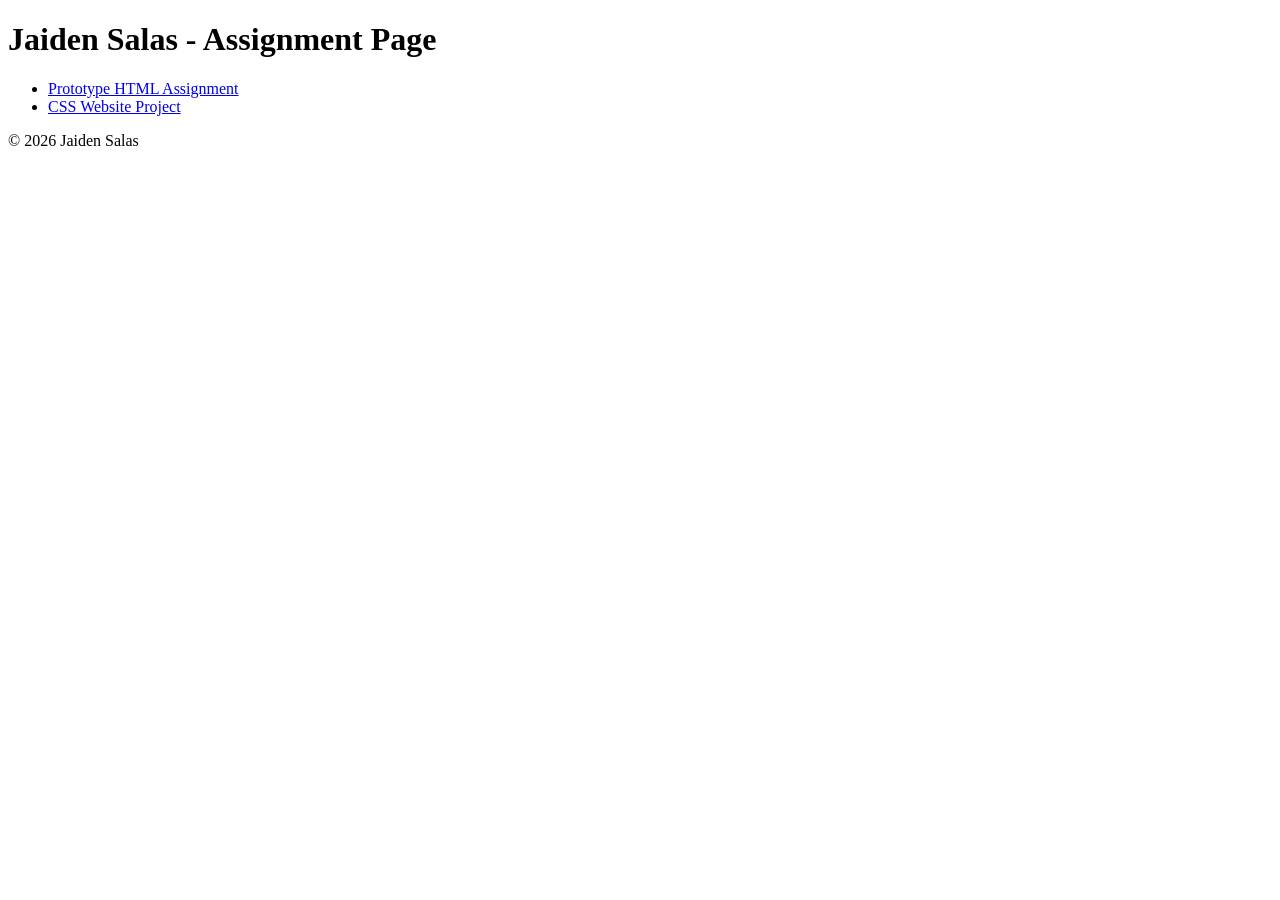
==== index.html @ cec48138 "Update header text for assignment page" ====
<!DOCTYPE html>
<html lang="en">
<head>
  <meta charset="UTF-8">
  <meta name="viewport" content="width=device-width, initial-scale=1.0">
  <title>Web Design and Development Assignment Page</title>
</head>
<body>
  <h1>Jaiden Salas - Assignment Page</h1>
  <nav>
    <ul>
      <li><a href="prototype/index.html">Prototype HTML Assignment</a></li>
      <li><a href="css-demo/index.html">CSS Website Project</a></li>
    </ul>
  </nav>
      </article>
    </div>
  </aside>
  <footer class="primary">
    <p>&copy; 2026 Jaiden Salas</p>
  </footer>
</body>
</html>
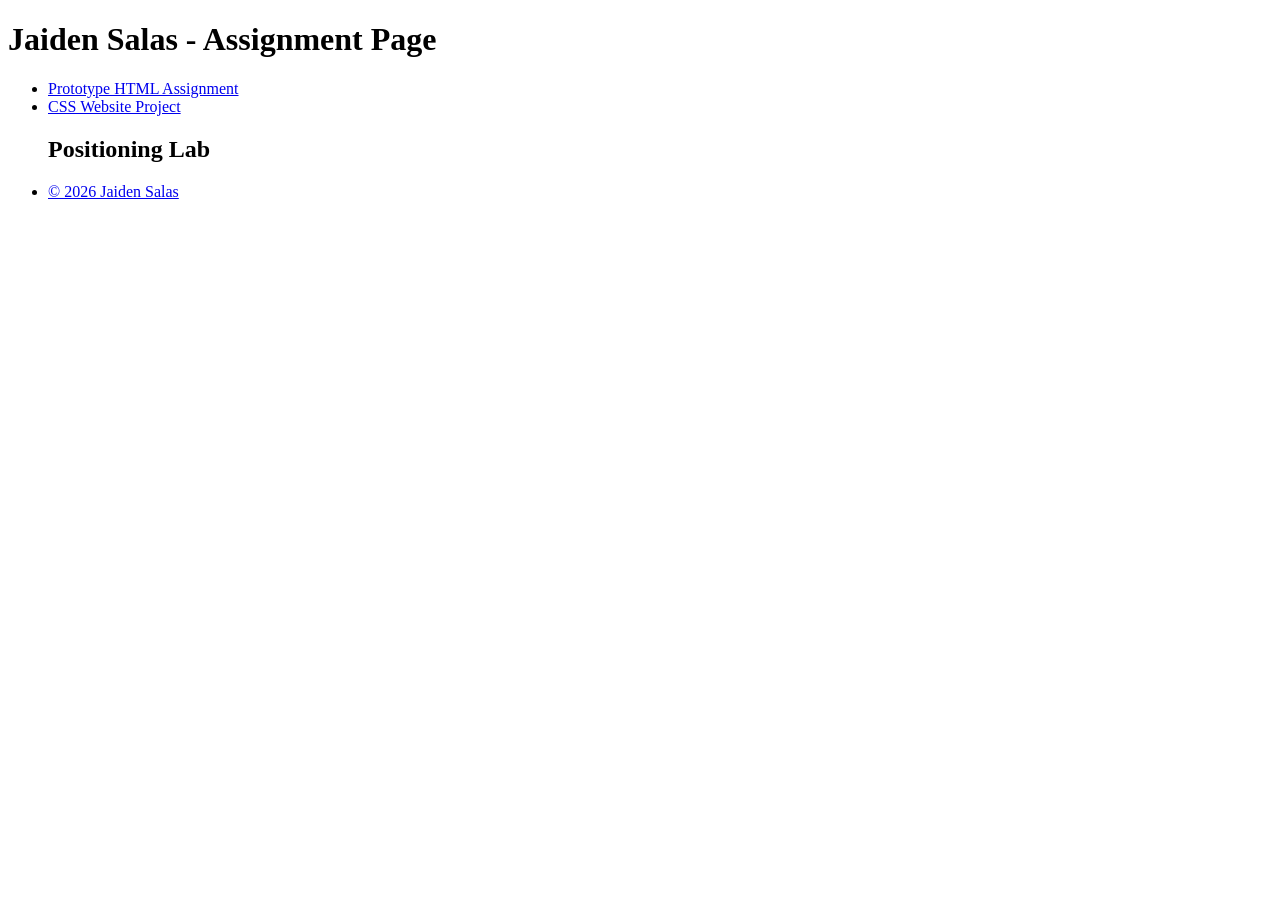
==== commit 60bef7e0: "Fix HTML structure in index.html" ====
--- a/index.html
+++ b/index.html
@@ -11,6 +11,8 @@
     <ul>
       <li><a href="prototype/index.html">Prototype HTML Assignment</a></li>
       <li><a href="css-demo/index.html">CSS Website Project</a></li>
+      <h1> Positioning Lab</h1>
+      <li><a href="positioning></a></li>
     </ul>
   </nav>
       </article>
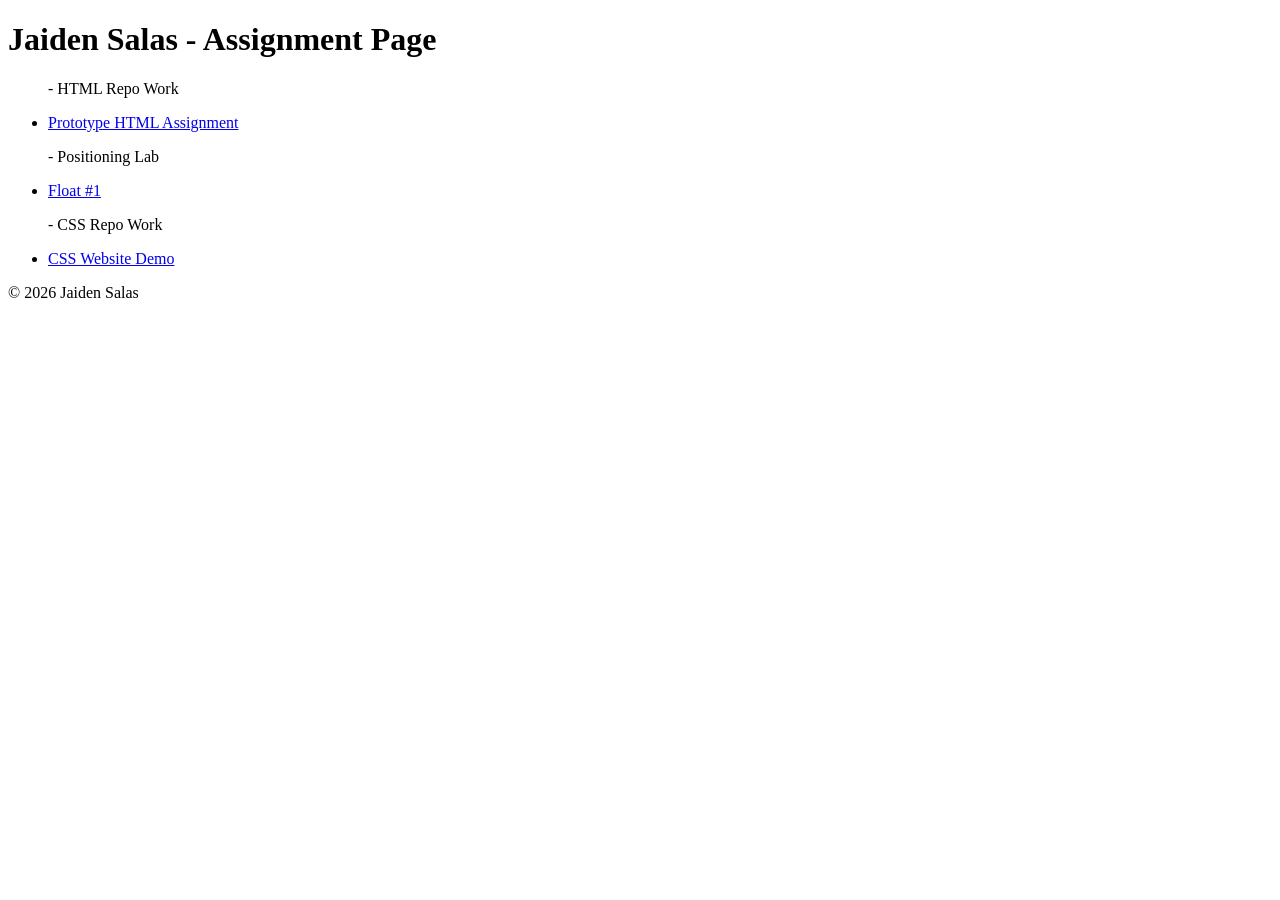
==== commit cc8af4b0: "Update navigation links and add section headers" ====
--- a/index.html
+++ b/index.html
@@ -9,10 +9,12 @@
   <h1>Jaiden Salas - Assignment Page</h1>
   <nav>
     <ul>
+      <p> - HTML Repo Work</p> 
       <li><a href="prototype/index.html">Prototype HTML Assignment</a></li>
-      <li><a href="css-demo/index.html">CSS Website Project</a></li>
-      <h1> Positioning Lab</h1>
-      <li><a href="positioning></a></li>
+      <p> - Positioning Lab</p>
+      <li><a href="positioning-lab/float.1html">Float #1</a></li>
+      <p> - CSS Repo Work
+      <li><a href="css-demo/index.html">CSS Website Demo</a></li>
     </ul>
   </nav>
       </article>
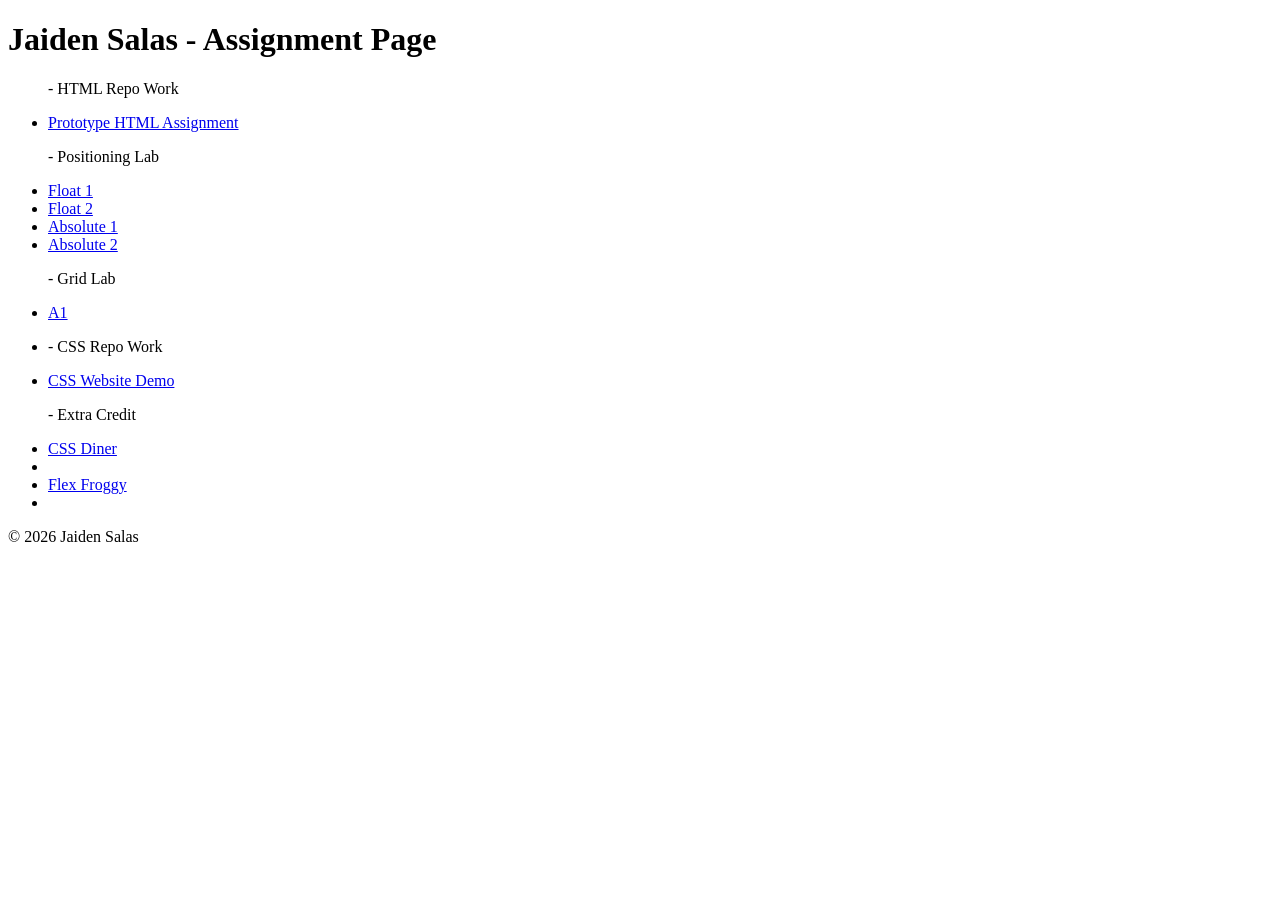
==== commit d7706160: "Add additional links and structure to index.html" ====
--- a/index.html
+++ b/index.html
@@ -12,9 +12,17 @@
       <p> - HTML Repo Work</p> 
       <li><a href="prototype/index.html">Prototype HTML Assignment</a></li>
       <p> - Positioning Lab</p>
-      <li><a href="positioning-lab/float.1html">Float #1</a></li>
-      <p> - CSS Repo Work
+      <li><a href="positioning-lab/float.1html">Float 1</a></li>
+      <li><a href="#">Float 2</a></li>
+      <li><a href="#">Absolute 1</a></li>
+      <li><a href="#">Absolute 2</a></li>
+      <p> - Grid Lab </p>
+      <li><a href="#">A1</a><li>
+      <p> - CSS Repo Work </p>
       <li><a href="css-demo/index.html">CSS Website Demo</a></li>
+      <p> - Extra Credit</p>
+      <li><a href="#">CSS Diner</a><li>
+      <li><a href="#">Flex Froggy</a><li>
     </ul>
   </nav>
       </article>
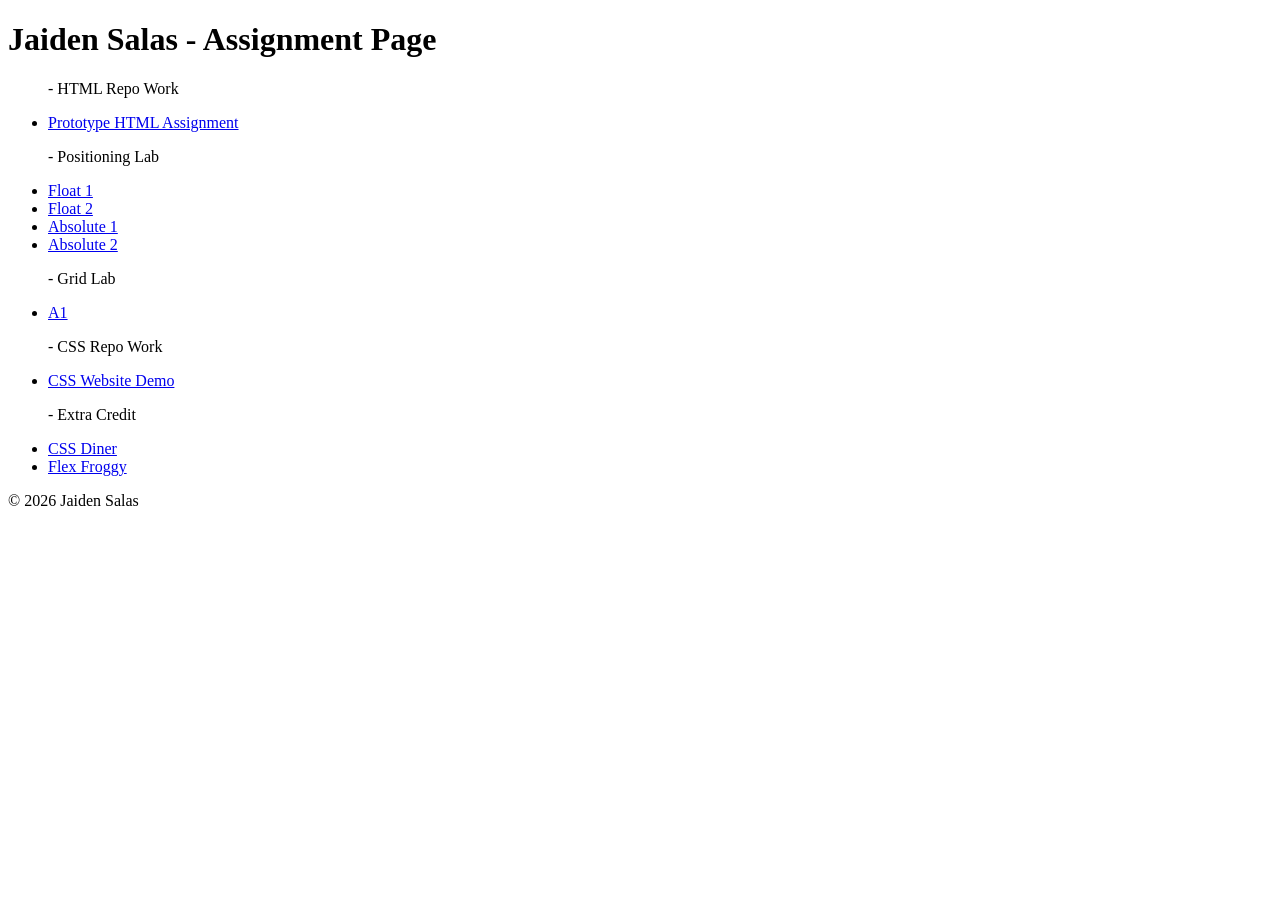
==== commit 120afde4: "Fix formatting of list items in index.html" ====
--- a/index.html
+++ b/index.html
@@ -16,13 +16,13 @@
       <li><a href="#">Float 2</a></li>
       <li><a href="#">Absolute 1</a></li>
       <li><a href="#">Absolute 2</a></li>
-      <p> - Grid Lab </p>
-      <li><a href="#">A1</a><li>
-      <p> - CSS Repo Work </p>
+      <p> - Grid Lab</p>
+      <li><a href="#">A1</a></li>
+      <p> - CSS Repo Work</p>
       <li><a href="css-demo/index.html">CSS Website Demo</a></li>
       <p> - Extra Credit</p>
-      <li><a href="#">CSS Diner</a><li>
-      <li><a href="#">Flex Froggy</a><li>
+      <li><a href="#">CSS Diner</a></li>
+      <li><a href="#">Flex Froggy</a></li>
     </ul>
   </nav>
       </article>
